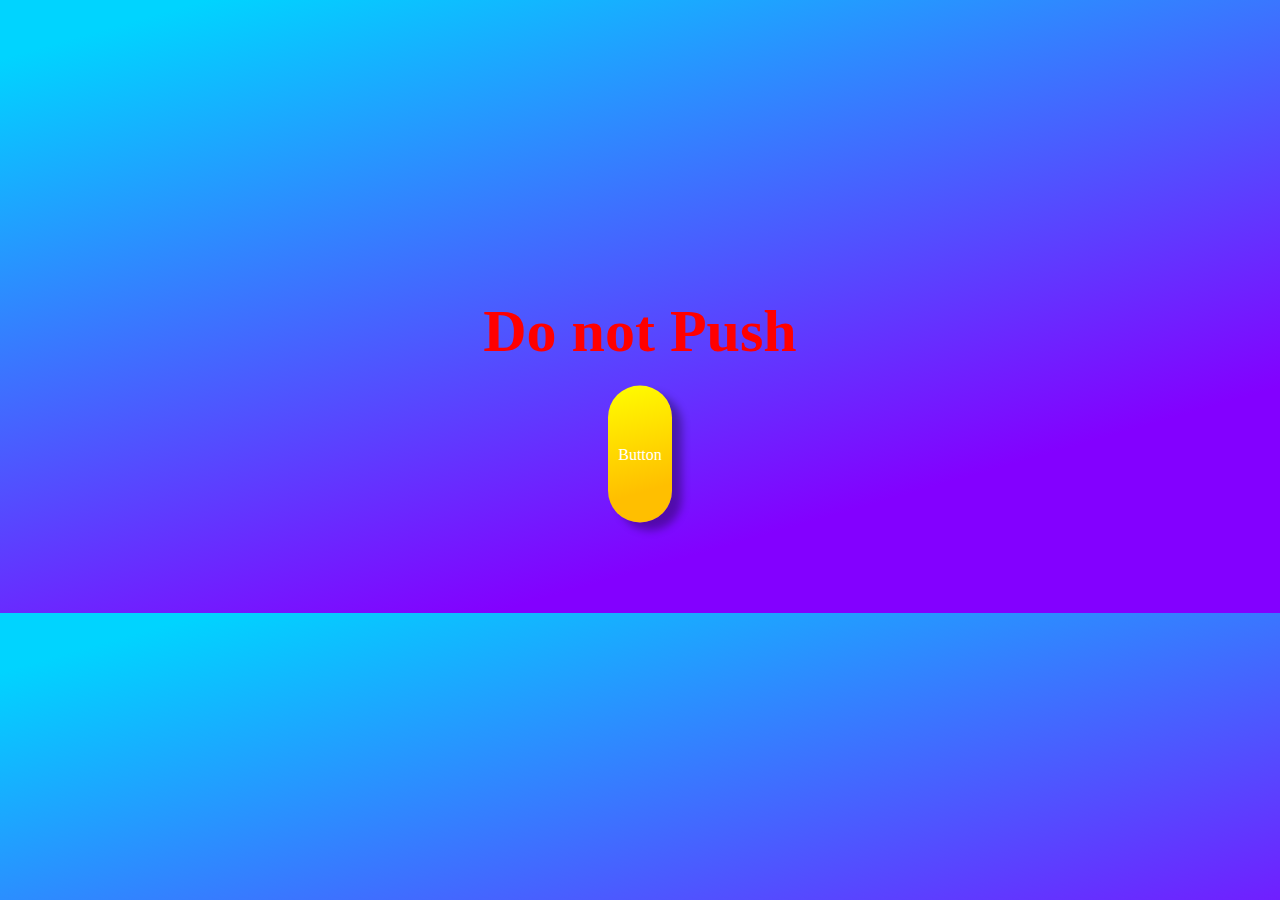
==== index.html @ 64f2eef7 "4" ====
<!DOCTYPE html>
<html lang="en">
<head>
    <meta charset="UTF-8">
    <meta http-equiv="X-UA-Compatible" content="IE=edge">
    <meta name="viewport" content="width=device-width, initial-scale=1.0">
    <link rel="stylesheet" href="./stilius.css">
    <link rel="shortcut icon" href="./favicon.png" type="image/x-png">
    <title>Button1</title>
</head>
<body>
    <main>
        <div>
            <h3 class="sign">Do not Push</h3>
        </div>
        <div>
            <a href="./1/index.html" class="button">Button</a>
        </div>
    </main>
</body>
</html>
---- stilius.css ----
body {
    display: inline-block;
    width: 100vh;
    height: 593px;
    background-size: cover;
    background-repeat: no-repeat;
    background-position: center;
    background: linear-gradient(344deg, rgba(131,0,255,1) 23%, rgba(0,212,255,1) 94%, rgba(0,212,255,1) 97%);
}
main {
    display: block;
    text-align: center;
    text-decoration: none;
    margin-top: -100px;
    width: 500px;
    position: absolute;
    top: 50%;
    left: 50%;
    transform: translate(-50%, -50%);
}
h3 {
    font-size: 60px;
    color: red;
    padding-bottom: 20px;
}
.sign {
    text-decoration: none;
    text-align: none;
}
.button {1
    font-size: 60px;
    text-decoration: none;
    text-align: center;
    color: white;
    /* border: orange solid 5px; */
    padding: 60px 10px;
    border-radius: 100px;
    background: linear-gradient(344deg, rgba(255,191,0,1) 25%, rgba(255,251,0,1) 97%);
    box-shadow: 10px 8px 8px 0 #0005;
    cursor: pointer;
}
.button:hover {
    color: red;
    
}
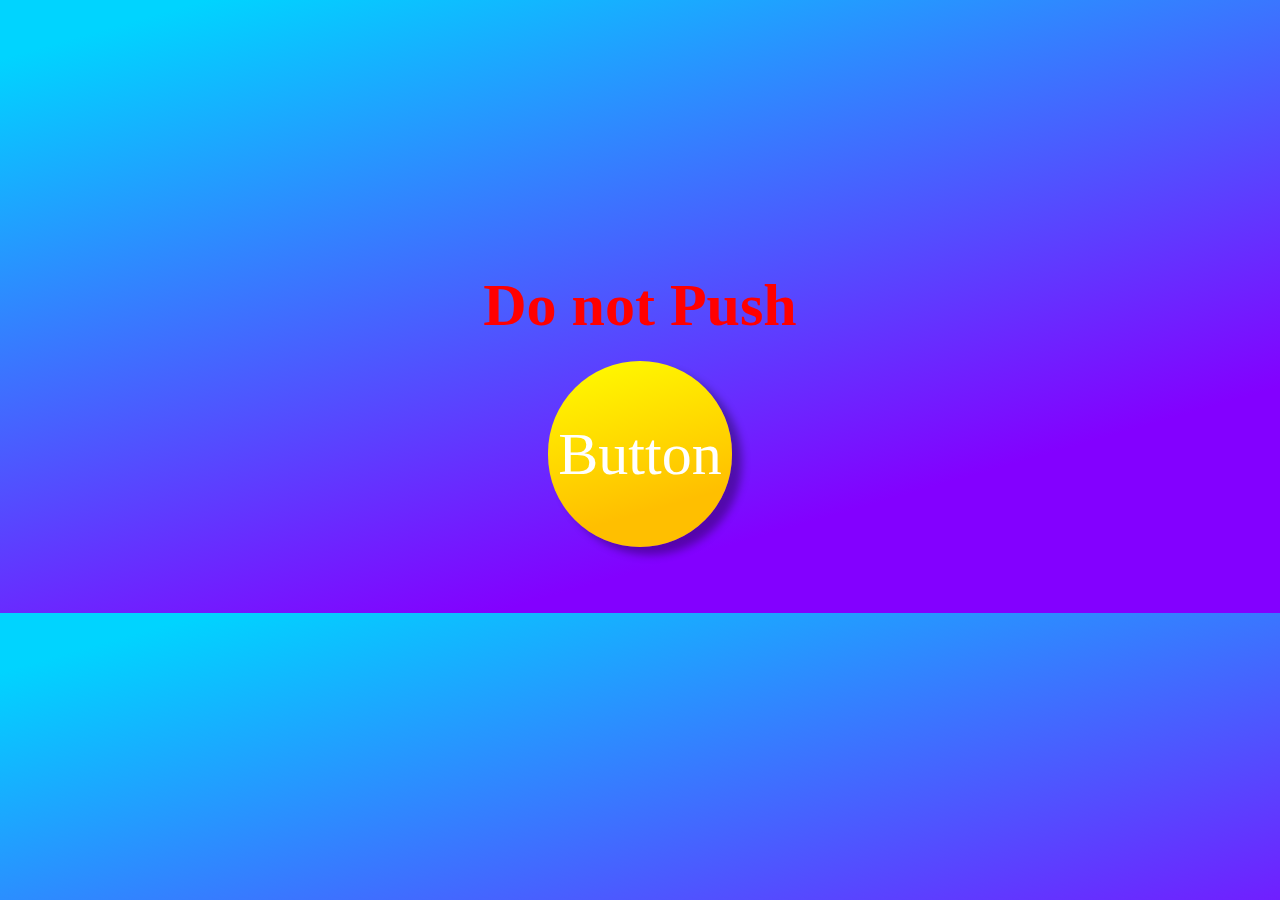
==== commit db36716b: "5" ====
--- a/index.html
+++ b/index.html
@@ -6,7 +6,7 @@
     <meta name="viewport" content="width=device-width, initial-scale=1.0">
     <link rel="stylesheet" href="./stilius.css">
     <link rel="shortcut icon" href="./favicon.png" type="image/x-png">
-    <title>Button1</title>
+    <title>Button</title>
 </head>
 <body>
     <main>
--- a/stilius.css
+++ b/stilius.css
@@ -27,7 +27,7 @@
     text-decoration: none;
     text-align: none;
 }
-.button {1
+.button {
     font-size: 60px;
     text-decoration: none;
     text-align: center;
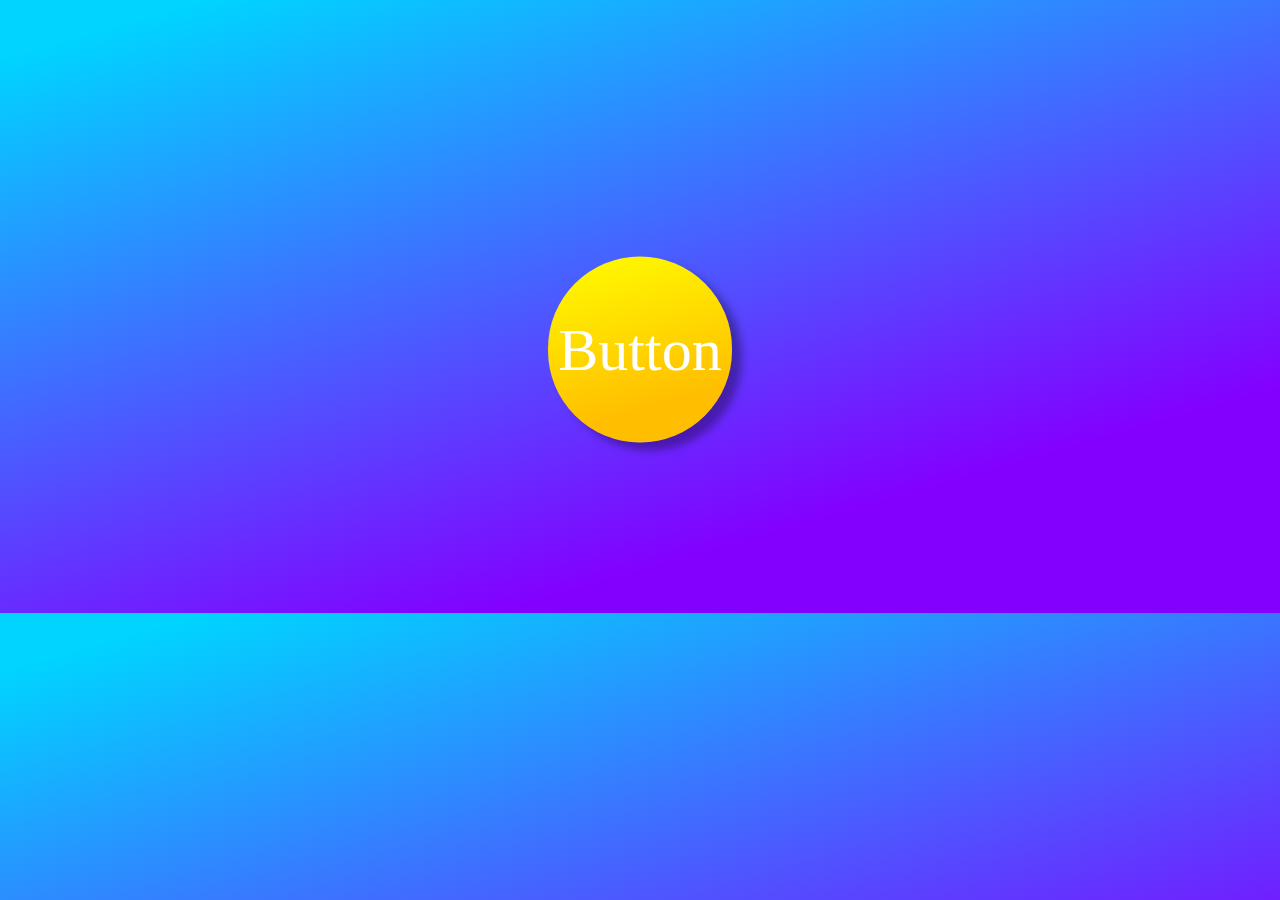
==== commit 403c9150: "5" ====
--- a/index.html
+++ b/index.html
@@ -11,7 +11,7 @@
 <body>
     <main>
         <div>
-            <h3 class="sign">Do not Push</h3>
+            
         </div>
         <div>
             <a href="./1/index.html" class="button">Button</a>
--- a/stilius.css
+++ b/stilius.css
@@ -23,7 +23,7 @@
     color: red;
     padding-bottom: 20px;
 }
-.sign {
+.sign {1
     text-decoration: none;
     text-align: none;
 }
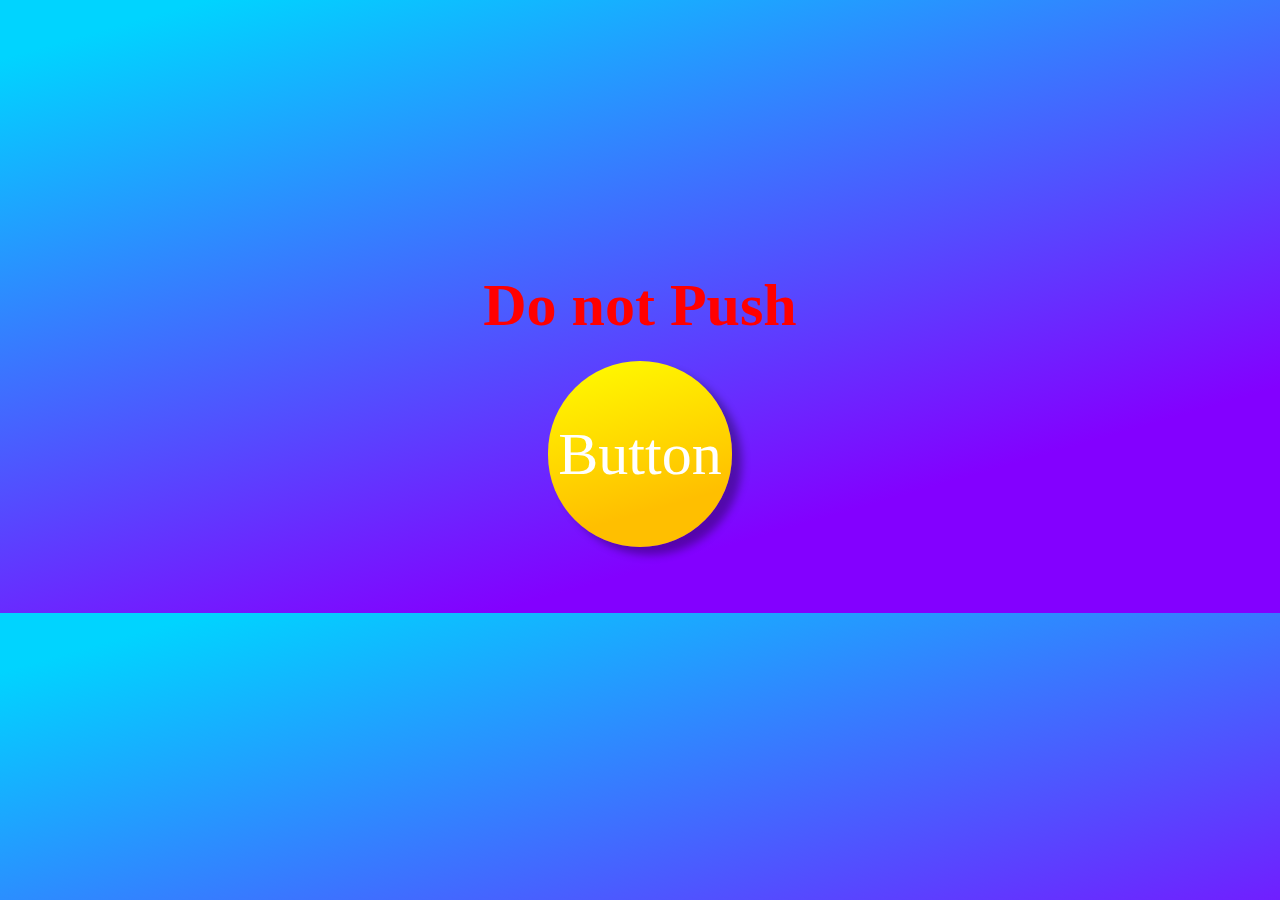
==== commit 5c8d6c19: "5" ====
--- a/index.html
+++ b/index.html
@@ -11,7 +11,7 @@
 <body>
     <main>
         <div>
-            
+            <h3 class="sign">Do not Push</h3>
         </div>
         <div>
             <a href="./1/index.html" class="button">Button</a>
--- a/stilius.css
+++ b/stilius.css
@@ -23,7 +23,7 @@
     color: red;
     padding-bottom: 20px;
 }
-.sign {1
+.sign {
     text-decoration: none;
     text-align: none;
 }
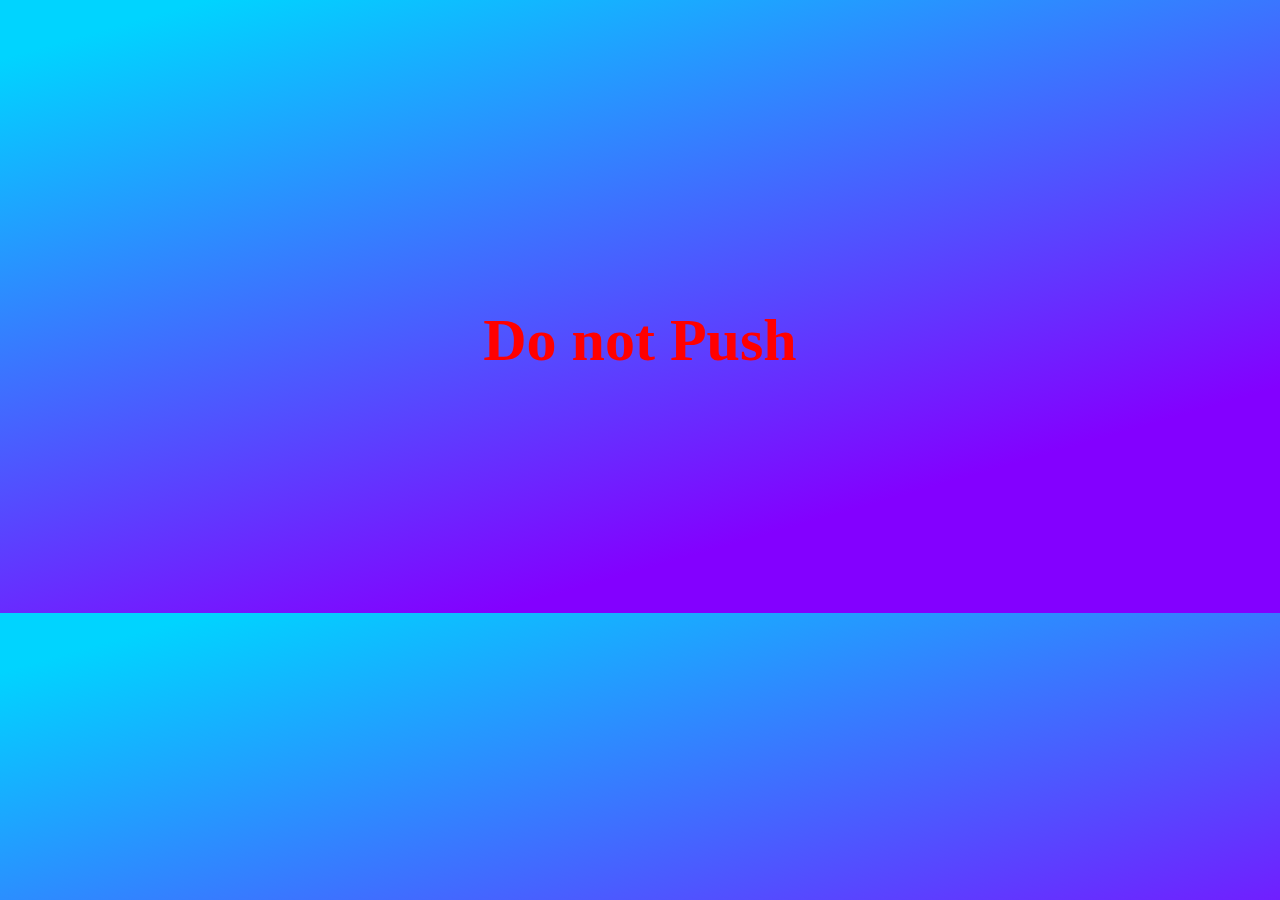
==== commit 80b7ad09: "5" ====
--- a/index.html
+++ b/index.html
@@ -14,7 +14,7 @@
             <h3 class="sign">Do not Push</h3>
         </div>
         <div>
-            <a href="./1/index.html" class="button">Button</a>
+            
         </div>
     </main>
 </body>
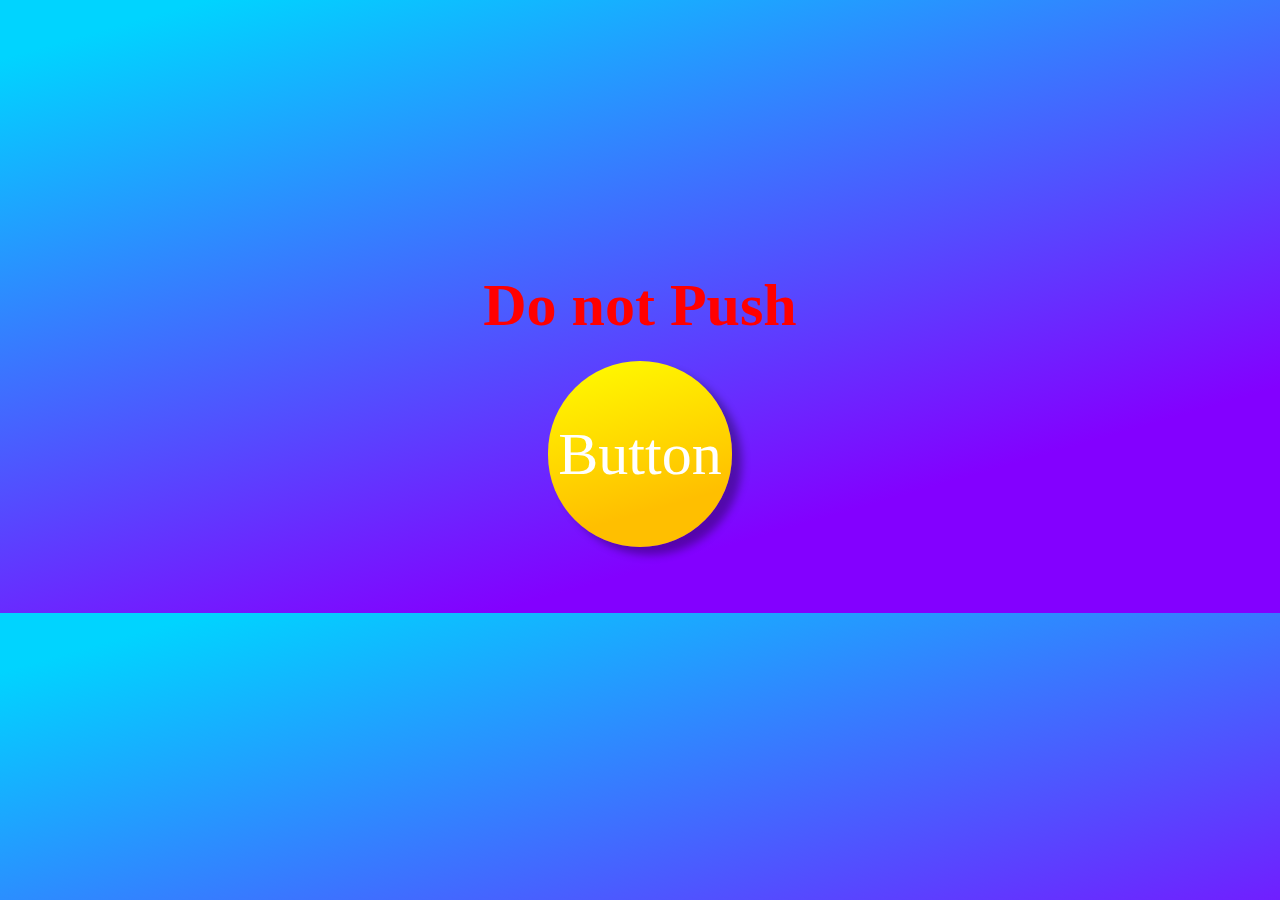
==== commit 915f49f2: "5" ====
--- a/index.html
+++ b/index.html
@@ -14,7 +14,7 @@
             <h3 class="sign">Do not Push</h3>
         </div>
         <div>
-            
+            <a href="./1/index.html" class="button">Button</a>
         </div>
     </main>
 </body>
